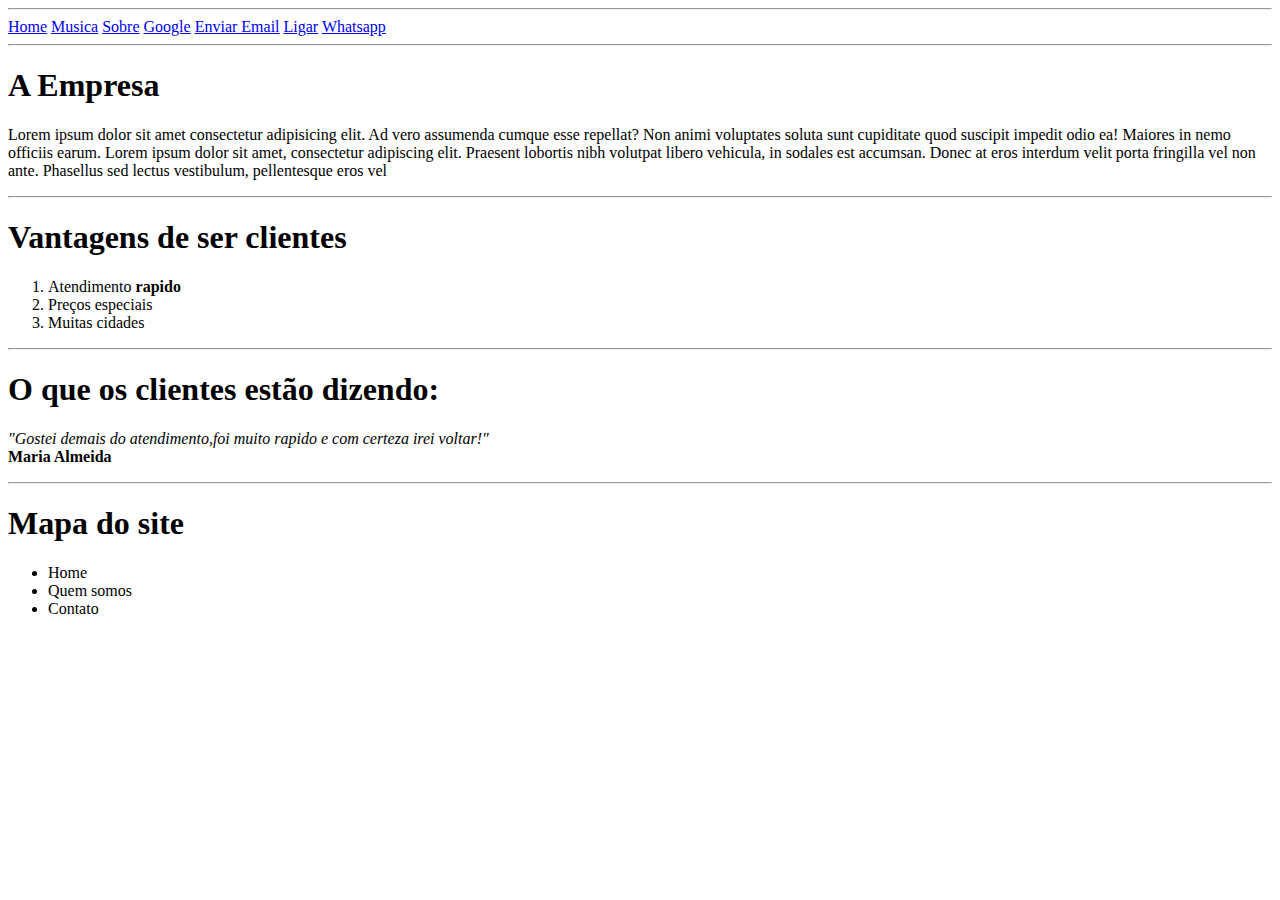
==== musicdot-final-main/empresa.html @ f3a3ffaf "musicdot_css" ====
<!DOCTYPE html>
<html lang="pt-br">
<head>
    <meta charset="UTF-8">
    <meta http-equiv="X-UA-Compatible" content="IE=edge">
    <meta name="viewport" content="width=device-width, initial-scale=1.0">
    <title>Empresa</title>
</head>
<body>
    <header>
        <hr>
        <a href="home.html">Home</a>
        <a href="musica.html">Musica</a>
        <a href="sobre.html">Sobre</a>
        <a href="http://www.google.com">Google</a>
        <a href="mailto:senai@senai.sp.br">Enviar Email</a>
        <a href="tel:+551198193-3136">Ligar</a>
        <a href="http://wa.me/+5511981933136?text=texto">Whatsapp</a>
        <hr>
        </header>

    <h1>A Empresa</h1>
    <p> Lorem ipsum dolor sit amet consectetur adipisicing elit. Ad vero assumenda cumque esse repellat? Non animi voluptates soluta sunt cupiditate quod suscipit impedit odio ea! Maiores in nemo officiis earum. Lorem ipsum dolor sit amet, consectetur adipiscing elit. Praesent lobortis nibh volutpat libero vehicula,
     in sodales est accumsan. Donec at eros interdum velit porta fringilla vel non ante. Phasellus sed lectus vestibulum, pellentesque eros vel</p>
    <hr>
    <h1> Vantagens de ser clientes</h1>
    <ol>
        <li>Atendimento <strong> rapido</strong></li>
        <li>Preços especiais</li>
        <li>Muitas cidades</li>
    </ol>
    <hr>
    <h1>O que os clientes estão dizendo:</h1>
    <p><em>"Gostei demais do atendimento,foi muito rapido e com certeza irei voltar!"</em><br>
    <strong>Maria Almeida</strong></p>
    <hr>
    <h1>Mapa do site</h1>
    <ul>
        <li>Home</li>
        <li>Quem somos</li>
        <li>Contato</li>
    </ul>
</body>
</html>
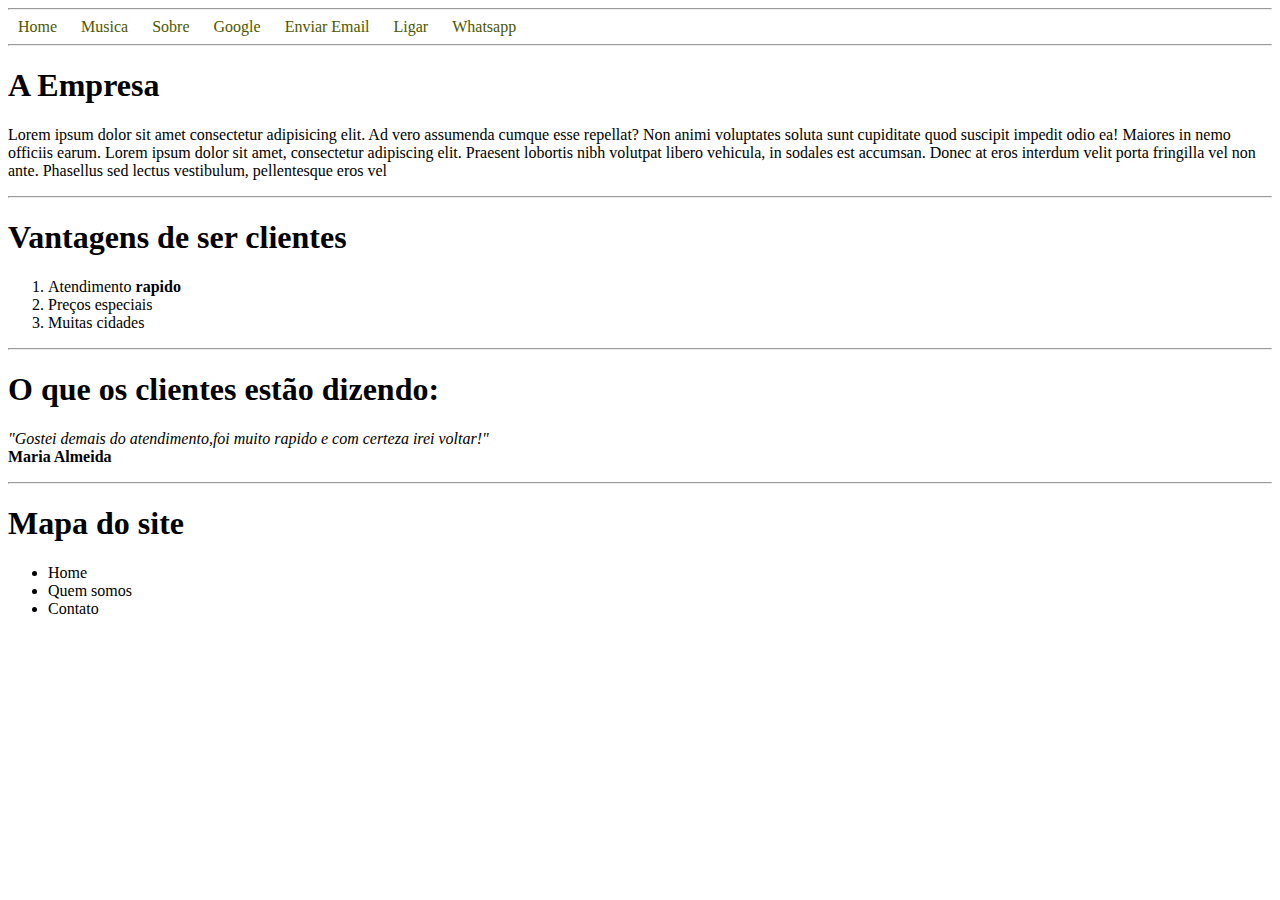
==== commit 1c735bf3: "musicdot_css" ====
--- a/musicdot-final-main/empresa.html
+++ b/musicdot-final-main/empresa.html
@@ -8,6 +8,9 @@
 </head>
 <body>
     <header>
+        <style type="style.css">
+        </style>
+        <link rel="stylesheet" type="text/css" href="style.css">
         <hr>
         <a href="home.html">Home</a>
         <a href="musica.html">Musica</a>
--- a/musicdot-final-main/style.css
+++ b/musicdot-final-main/style.css
@@ -0,0 +1,22 @@
+a{ 
+    padding: 5px 10px;
+    text-decoration:none;
+
+}
+a:link{
+    color: #4d5700
+}
+
+a:visited{
+    color: #c0c0c0;
+}
+
+a:hover{
+    background-color: #6d790f;
+    color:#fff;
+    
+}
+
+a:active{
+    color: red;
+}